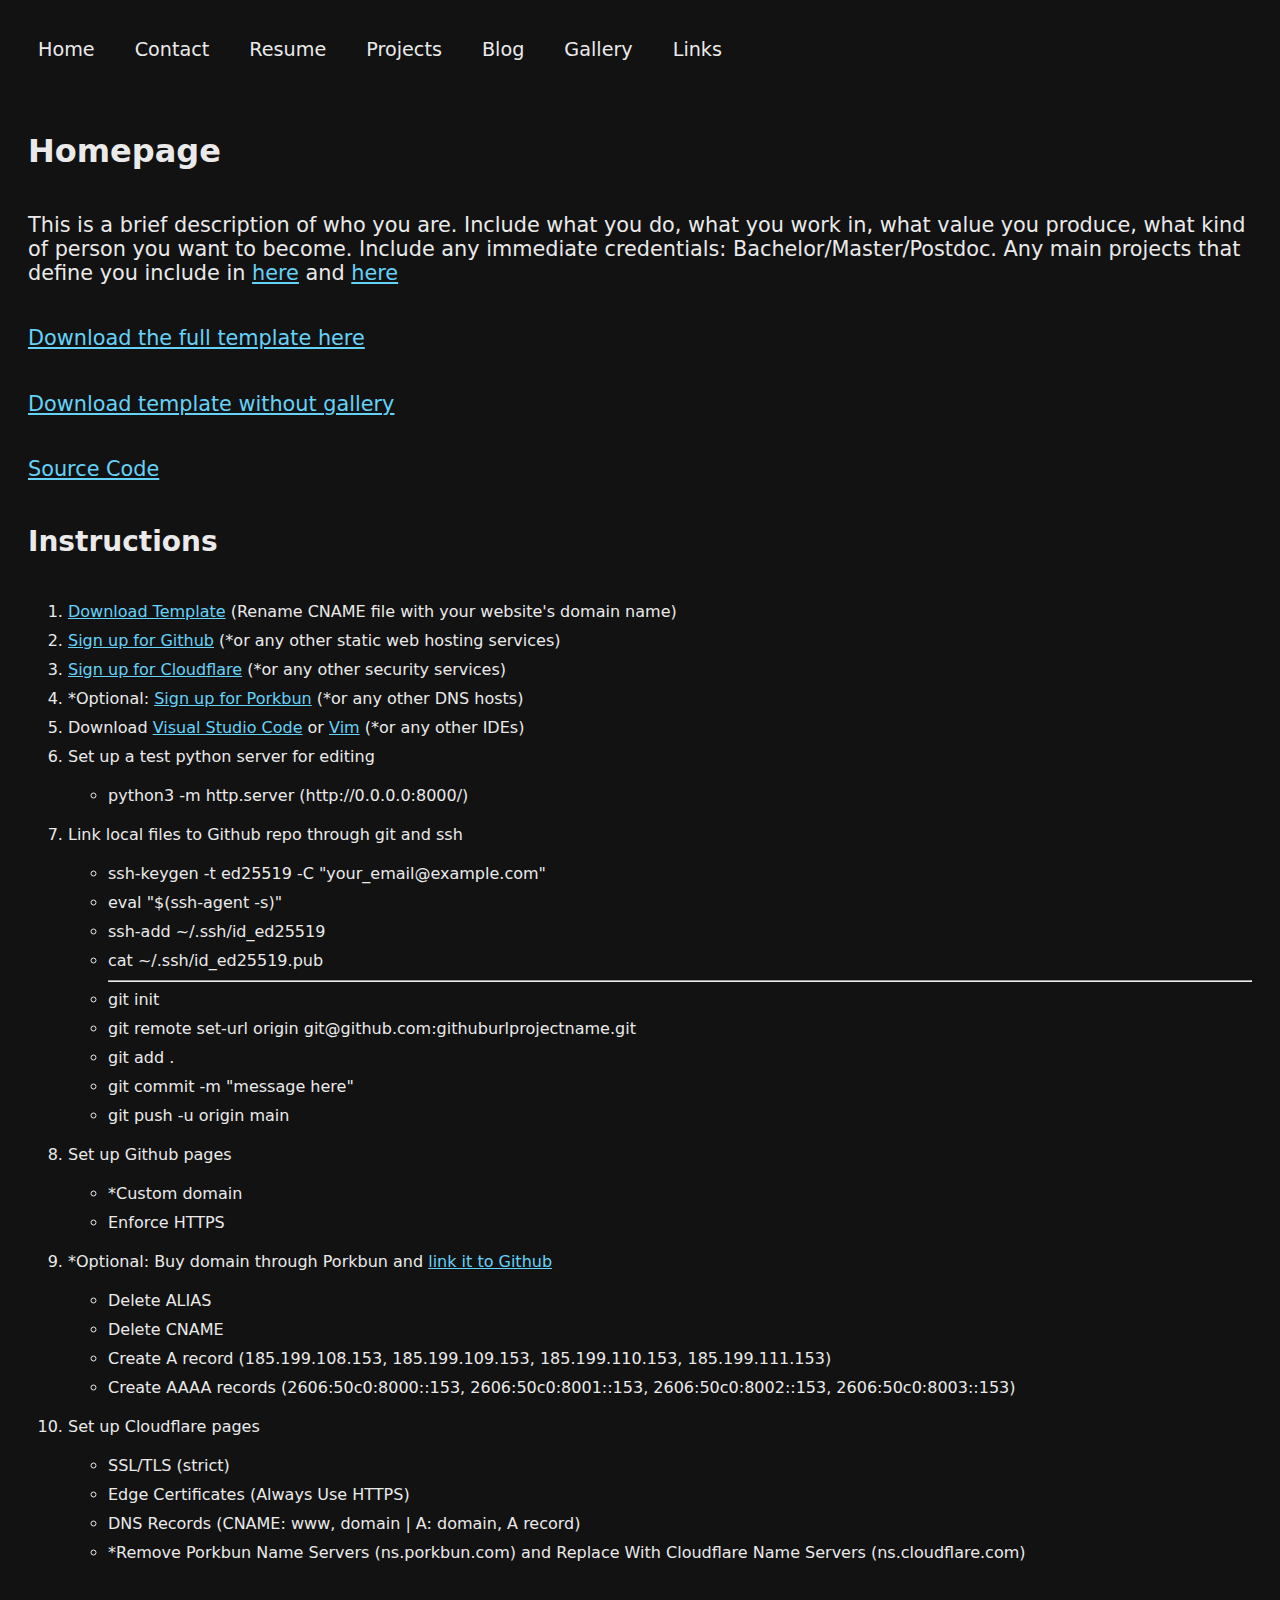
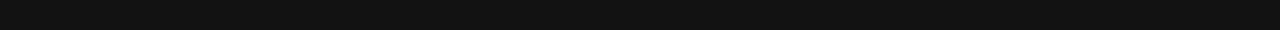
==== index.html @ 8b6f059b "Add files via upload" ====
<!DOCTYPE html>
<html lang="en"><head>
    <meta charset="utf-8">
    <title>Title of Site </title>
  
    <meta name="viewport" content="width=device-width, initial-scale=1">

    <link rel="stylesheet" href="/style.css">

  </head>
  
    <body>
        <div class="navbar">
            <a href="/">Home</a>
            <a href="contact.html">Contact</a>
            <a href="resume.html">Resume</a>
            <a href="projects.html">Projects</a>
            <a href="blog.html">Blog</a>
            <a href="gallery.html">Gallery</a>
            <a href="links.html">Links</a>
        </div>
 
        <div class="content">
            <h1>Homepage</h1>
            <p>
                This is a brief description of who you are. Include what
                you do, what you work in, what value you produce,
                what kind of person you want to become. Include any 
                immediate credentials: Bachelor/Master/Postdoc. 
                Any main projects that define you include in <a href=""> here</a> and 
                <a href=""> here</a> 
            </p>
            <p> <a href="website_template.zip" download="website_template.zip"> Download the full template here</a></p>
            <p> <a href="website_template_no_gallery.zip" download="website_template_no_gallery.zip"> Download template without gallery</a></p>
            <p> <a href="https://github.com/psychcool/professional-website-template"> Source Code </a> </p>
            <h2> Instructions </h2>
            <ol>
                <li> <a href="website_template.zip"> Download Template</a> (Rename CNAME file with your website's domain name)</li>
                <li> <a href="https://pages.github.com/"> Sign up for Github</a> (*or any other static web hosting services)</li>
                <li> <a href="https://pages.cloudflare.com/"> Sign up for Cloudflare</a> (*or any other security services)</li>
                <li> *Optional: <a href="https://porkbun.com/">Sign up for Porkbun</a> (*or any other DNS hosts)</li>
                <li> Download <a href="https://code.visualstudio.com/">Visual Studio Code</a> or <a href="https://www.vim.org/">Vim</a> (*or any other IDEs)</li>
                <li> Set up a test python server for editing </li> 
                    <ul> 
                        <li> python3 -m http.server (http://0.0.0.0:8000/) </li>
                    </ul>  
                <li> Link local files to Github repo through git and ssh </li>
                    <ul> 
                        <li> ssh-keygen -t ed25519 -C "your_email@example.com"</li>
                        <li> eval "$(ssh-agent -s)"</li>
                        <li> ssh-add ~/.ssh/id_ed25519 </li>
                        <li> cat ~/.ssh/id_ed25519.pub </li>
                        <hr>
                        <li> git init</li>
                        <li> git remote set-url origin git@github.com:githuburlprojectname.git</li>
                        <li> git add . </li>
                        <li> git commit -m "message here" </li>
                        <li> git push -u origin main </li>
                    </ul>  
                <li> Set up Github pages </li>
                    <ul>
                        <li> *Custom domain </li>
                        <li> Enforce HTTPS </li>
                    </ul>
                <li> *Optional: Buy domain through Porkbun and <a href="https://docs.github.com/en/pages/configuring-a-custom-domain-for-your-github-pages-site/managing-a-custom-domain-for-your-github-pages-site"> link it to Github </a> </li>
                    <ul>
                        <li> Delete ALIAS </li>
                        <li> Delete CNAME </li>
                        <li> Create A record (185.199.108.153, 185.199.109.153, 185.199.110.153, 185.199.111.153) </li>
                        <li> Create AAAA records (2606:50c0:8000::153, 2606:50c0:8001::153, 2606:50c0:8002::153, 2606:50c0:8003::153) </li>
                    </ul>
                <li> Set up Cloudflare pages </li>
                    <ul>
                        <li> SSL/TLS (strict) </li>
                        <li> Edge Certificates (Always Use HTTPS) </li>
                        <li> DNS Records (CNAME: www, domain | A: domain, A record) </li>
                        <li> *Remove Porkbun Name Servers (ns.porkbun.com) and Replace With
                            Cloudflare Name Servers (ns.cloudflare.com) </li>
                    </ul>
            </ol>
        </div>
  
    </body>

</html>
---- style.css ----
:root {
    --background:#121212;
    --date: #7188a9; 
    --text-color: #eaeaea; 
    --link-color: #65d2f9;
    --h1-size: 2em; 
    --h2-size: 1.75em; 
    --h3-size: 1.5em; 
    --h4-size: 1.4em; 
    --p-size: 1.3em;
}

body {
    display: flex;
    flex-direction: column; 
    font-family: system-ui, -apple-system, BlinkMacSystemFont, "Segoe UI", Roboto, "Helvetica Neue", Arial, sans-serif;
    color: var(--text-color);
    background-color: var(--background);
    min-height: 100vh;
}

.navbar {
    padding: 20px;
    width: 100%; 
    display: flex;
    flex-direction: row; 
    justify-content: flex-start; 
    flex-wrap: wrap; 
    margin: 0; 
}

.navbar a {
    color: var(--text-color);
    text-decoration: none;
    padding: 10px;
    margin-right: 20px; 
    font-size: 1.2em; 
    transition: color 0.5s ease;
}

.navbar a:hover {
    color: var(--link-color);
}

.content, .content * {
    color: var(--text-color); 
    font-size: var(--base-font-size);
    font-weight: normal; 
}

.content a {
    color: var(--link-color); 
}

.content h1 {
    font-size: var(--h1-size);
    font-weight: 600;
}

.content h2 {
    font-size: var(--h2-size);
    font-weight: 600;
}

.content h3 {
    font-size: var(--h3-size);
    font-weight: 600;
}

.content h4 {
    font-size: var(--h4-size);
    font-weight: 600;
}

.content p {
    font-size: var(--p-size);
}

.content {
    padding: 20px;
    color: var(--text-color);
    display: flex;
    flex-direction: column;
    justify-content: flex-start; 
    align-items: flex-start; 
}

.content .post a {
    color: var(--link-color);
    text-decoration: none; 
    transition: color 0.3s ease; 
    display: block; 
    margin-bottom: 20px; 
    padding: 10px; 
    border-radius: 5px; 
    font-size: 1.5em; 
}

.content p time {
    color: #8f8f8f; 
    margin-left: 10px;
    font-size: 20px;
}

ol, ul {
    font-size: 18px; 
    margin-left: 0px; 
    margin-top: 20px; 
    margin-bottom: 20px; 
    width: 100%;
    box-sizing: border-box;
}

li {
    margin-bottom: 10px; 
}

.gallery {
    column-count: 2;
    column-gap: 15px;
    padding: 20px;
}

.gallery img {
    width: 100%; 
    max-width: 100%; 
    height: auto; 
    margin-bottom: 10px;
    display: block; 
    box-shadow: 0 4px 8px rgba(0,0,0,0.1); 
}

@media (min-width: 600px) {
    .gallery {
        column-count: 3; 
    }
}

@media (min-width: 900px) {
    .gallery {
        column-count: 4; 
    }
}

@media (min-width: 1200px) {
    .gallery {
        column-count: 5; 
    }
}
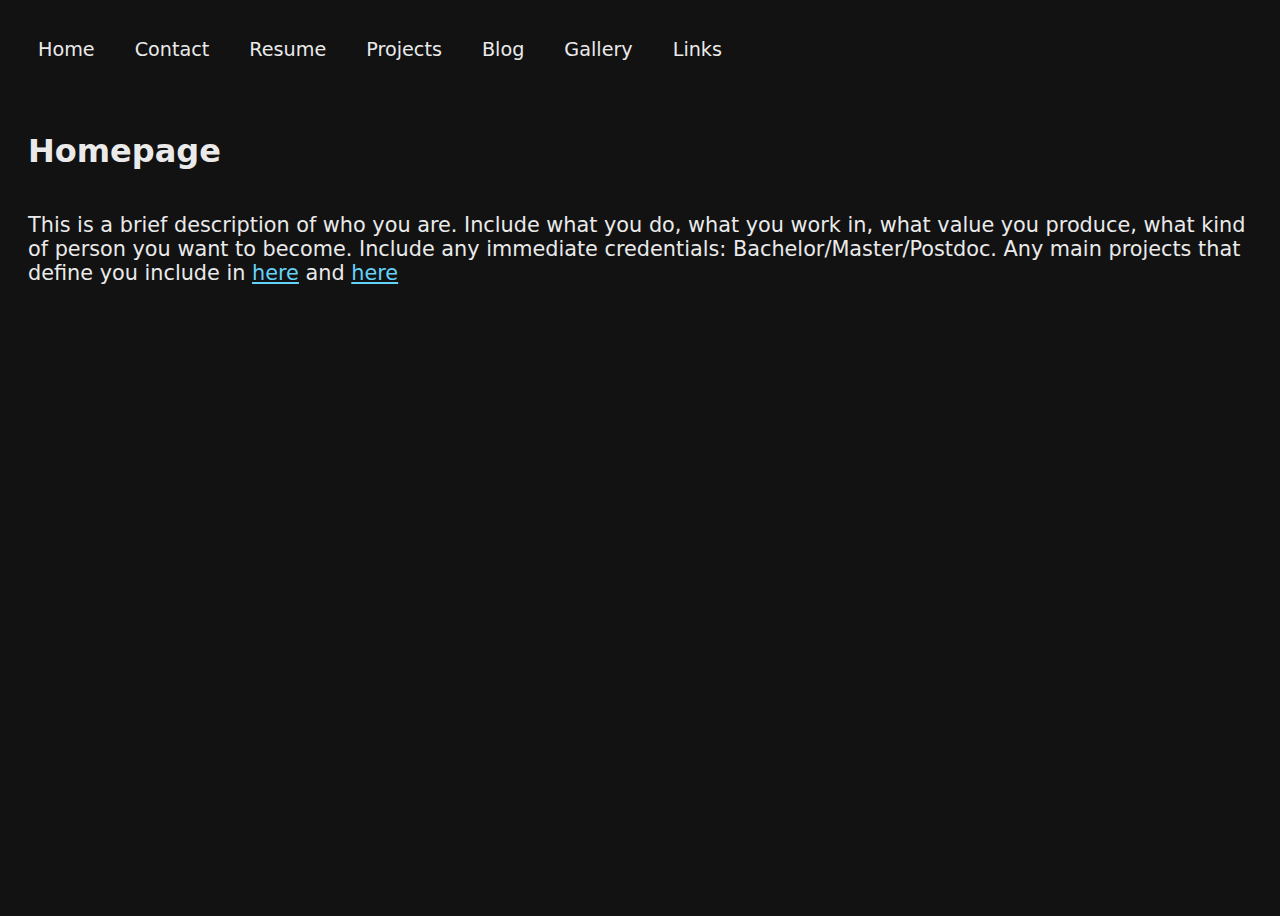
==== commit 6707077a: "index.html" ====
--- a/index.html
+++ b/index.html
@@ -30,56 +30,8 @@
                 Any main projects that define you include in <a href=""> here</a> and 
                 <a href=""> here</a> 
             </p>
-            <p> <a href="website_template.zip" download="website_template.zip"> Download the full template here</a></p>
-            <p> <a href="website_template_no_gallery.zip" download="website_template_no_gallery.zip"> Download template without gallery</a></p>
-            <p> <a href="https://github.com/psychcool/professional-website-template"> Source Code </a> </p>
-            <h2> Instructions </h2>
-            <ol>
-                <li> <a href="website_template.zip"> Download Template</a> (Rename CNAME file with your website's domain name)</li>
-                <li> <a href="https://pages.github.com/"> Sign up for Github</a> (*or any other static web hosting services)</li>
-                <li> <a href="https://pages.cloudflare.com/"> Sign up for Cloudflare</a> (*or any other security services)</li>
-                <li> *Optional: <a href="https://porkbun.com/">Sign up for Porkbun</a> (*or any other DNS hosts)</li>
-                <li> Download <a href="https://code.visualstudio.com/">Visual Studio Code</a> or <a href="https://www.vim.org/">Vim</a> (*or any other IDEs)</li>
-                <li> Set up a test python server for editing </li> 
-                    <ul> 
-                        <li> python3 -m http.server (http://0.0.0.0:8000/) </li>
-                    </ul>  
-                <li> Link local files to Github repo through git and ssh </li>
-                    <ul> 
-                        <li> ssh-keygen -t ed25519 -C "your_email@example.com"</li>
-                        <li> eval "$(ssh-agent -s)"</li>
-                        <li> ssh-add ~/.ssh/id_ed25519 </li>
-                        <li> cat ~/.ssh/id_ed25519.pub </li>
-                        <hr>
-                        <li> git init</li>
-                        <li> git remote set-url origin git@github.com:githuburlprojectname.git</li>
-                        <li> git add . </li>
-                        <li> git commit -m "message here" </li>
-                        <li> git push -u origin main </li>
-                    </ul>  
-                <li> Set up Github pages </li>
-                    <ul>
-                        <li> *Custom domain </li>
-                        <li> Enforce HTTPS </li>
-                    </ul>
-                <li> *Optional: Buy domain through Porkbun and <a href="https://docs.github.com/en/pages/configuring-a-custom-domain-for-your-github-pages-site/managing-a-custom-domain-for-your-github-pages-site"> link it to Github </a> </li>
-                    <ul>
-                        <li> Delete ALIAS </li>
-                        <li> Delete CNAME </li>
-                        <li> Create A record (185.199.108.153, 185.199.109.153, 185.199.110.153, 185.199.111.153) </li>
-                        <li> Create AAAA records (2606:50c0:8000::153, 2606:50c0:8001::153, 2606:50c0:8002::153, 2606:50c0:8003::153) </li>
-                    </ul>
-                <li> Set up Cloudflare pages </li>
-                    <ul>
-                        <li> SSL/TLS (strict) </li>
-                        <li> Edge Certificates (Always Use HTTPS) </li>
-                        <li> DNS Records (CNAME: www, domain | A: domain, A record) </li>
-                        <li> *Remove Porkbun Name Servers (ns.porkbun.com) and Replace With
-                            Cloudflare Name Servers (ns.cloudflare.com) </li>
-                    </ul>
-            </ol>
         </div>
   
     </body>
 
-</html>+</html>
